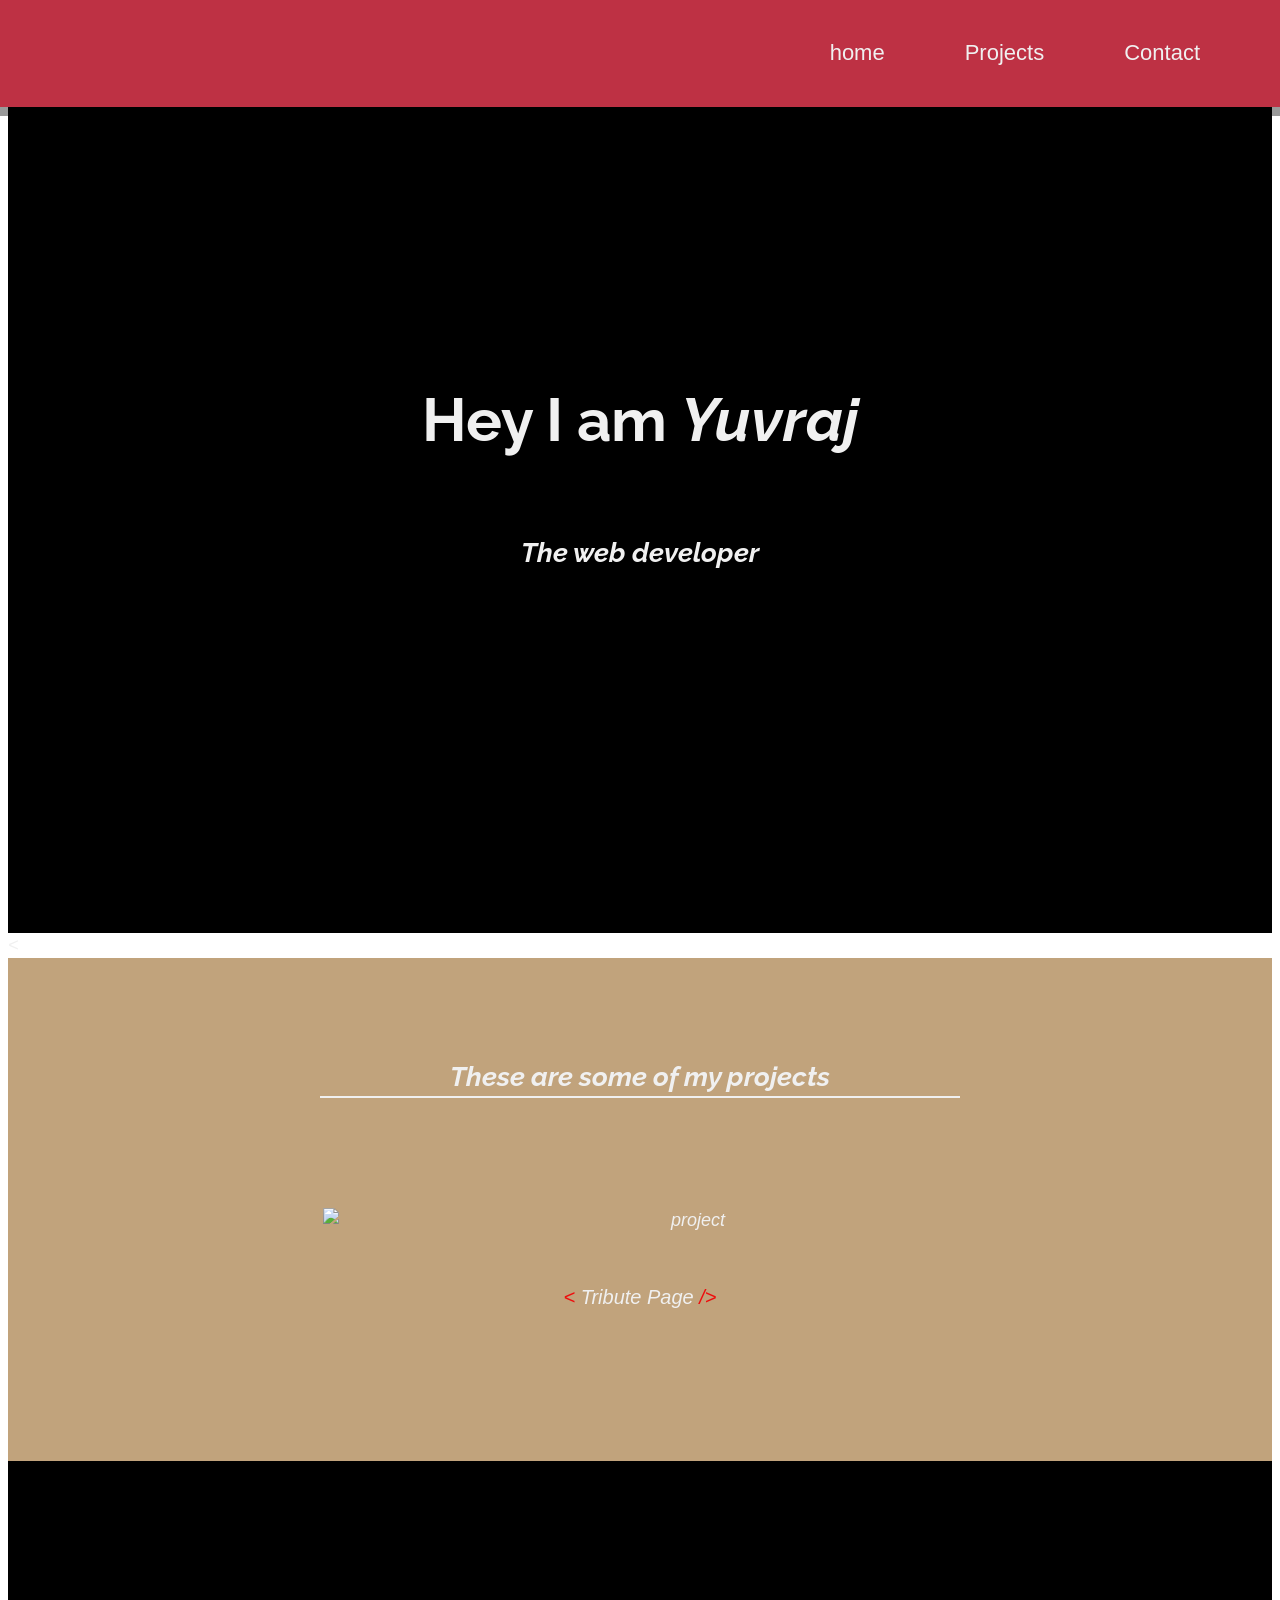
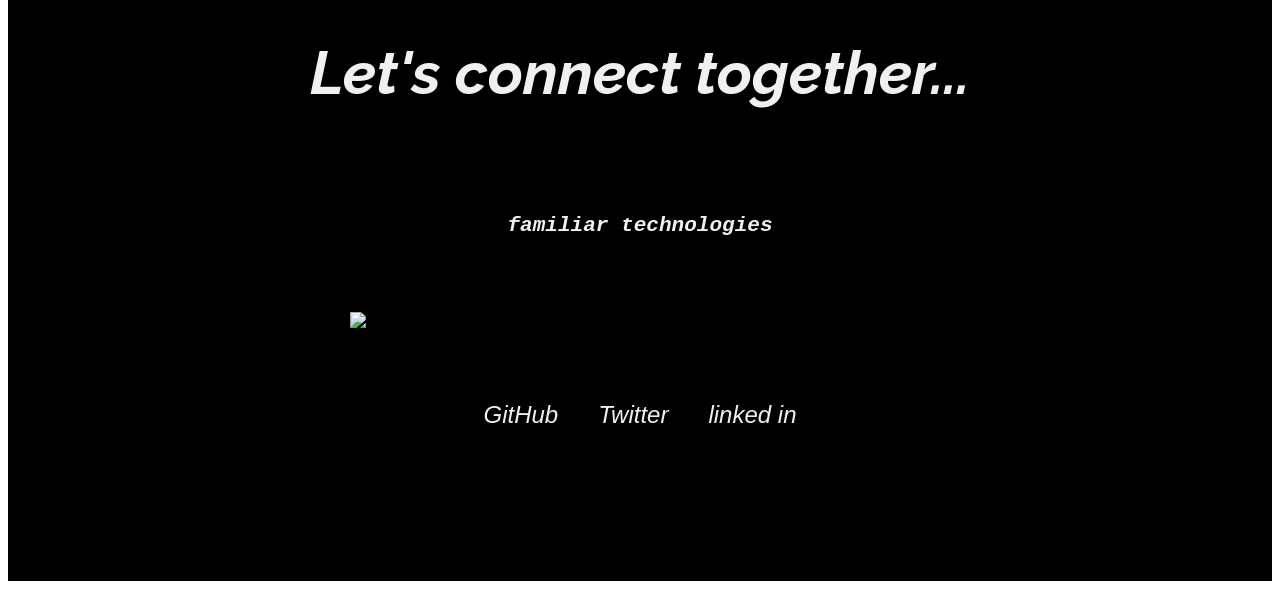
==== index.html @ 68164d66 "Add files via upload" ====
<!DOCTYPE html>
<html>
  <head>
    <link rel="stylesheet" href="style.css" />

    />

    <link
      href="https://fonts.googleapis.com/css?family=Raleway:700&display=swap"
      rel="stylesheet"
    />
  </head>
  <body>
    <nav id="navbar" class="nav">
      <ul class="nav-list">
        <li>
          <a href="#welcome-section">home</a>
        </li>
        <li>
          <a href="#projects">Projects</a>
        </li>
        <li>
          <a href="#contact">Contact</a>
        </li>
      </ul>
    </nav>

    <section id="welcome-section" class="welcome-section">
      <h1>Hey I am <i>Yuvraj<i></h1>
        <h2>The web developer</h2><br>
     
        
      </p></section> 
      <

    <section id="projects" class="projects-section">
      <h2 class="projects-section-header">These are some of my projects</h2>

      <div class="projects-grid">
        <a href="shankar nag.html" target="_blank" class="project project-tile">
          <img
            width="50%"
            class="project-image"
            src="images/shankar nag.jpg"
            alt="project"
          />
          <p class="project-title">
            <span class="code">&lt;</span>
            Tribute Page
            <span class="code">&#47;&gt;</span>
          </p>
        </a>
      </div>
    </section>

    <section id="contact" class="contact-section">
      <div class="contact-section-header">
        <h2>Let's connect together...</h2><br>
        <h3> familiar technologies  
       <p>
       <img style="align-items: center;" src="images/undraw_static_assets_rpm6.svg" width="50px
        ">
     
        </h3>
        




        </p>
      </div>
      <footer>
      <div class="contact-links">
        <a
          id="profile-link"
          href="https://github.com/Yuvrajbhagyedh"
          target="_blank"
          class="btn contact-details"
          ><i class="fab fa-github"></i> GitHub</a
        >
        <a
          href="https://twitter.com/YuvrajK65333956"
          target="_blank"
          class="btn contact-details"
          ><i class="fab fa-twitter"></i> Twitter</a
        >
        <a
          href="https://www.linkedin.com/in/yuvraj-k-7521b824a/"
          target="blank
          "
          class="btn contact-details"
          ><i class="fas fa-at"></i>linked in</a
        >
      </div>
    </section>
</footer>

   
  </body>
</html>
---- style.css ----
:root {
  --main-white: #f0f0f0;
  --main-red: #be3144;
  --main-blue: #45567d;
  --main-gray: #303841;
}

 {
  margin: 0;
  padding: 0;
}

*,
*::before,
*::after {
  box-sizing: inherit;
}

html {
  box-sizing: border-box;

  font-size: 62.5%;
  scroll-behavior: smooth;
}

@media (max-width: 75em) {
  html {
    font-size: 60%;
  }
}

@media (max-width: 61.25em) {
  html {
    font-size: 58%;
  }
}

@media (max-width: 28.75em) {
  html {
    font-size: 55%;
  }
}

body {
  font-family: "Poppins", sans-serif;
  font-size: 1.8rem;
  font-weight: 400;
  line-height: 1.4;
  color: var(--main-white);
}

h1,
h2 {
  font-family: "Raleway", sans-serif;
  font-weight: 700;
  text-align: center;
}

h1 {
  font-size: 6rem;
}

h2 , {
  font-size: 3.2rem;
}

ul {
  list-style: none;
}

a {
  text-decoration: none;
  color: var(--main-white);
}

img {
    align-items: left;
  
    margin-top: 5rem;
    margin-left: 5rem;
 
  float: left;
  width: 5%;
}

.nav {
  display: flex;
  justify-content: flex-end;
  position: fixed;
  top: 0;
  left: 0;
  width: 100%;
  background: var(--main-red);
  box-shadow: 0 9px 0 rgba(0, 0, 0, 0.4);
  z-index: 10;
}

.nav-list {
  display: flex;
  margin-right: 2rem;
}

@media (max-width: 28.75em) {
  .nav {
    justify-content: center;
  }

  .nav-list {
    margin: 0 1rem;
  }
}

.nav-list a {
  display: block;
  font-size: 2.2rem;
  padding: 2rem;
}

.nav-list a:hover {
  background: black;
}

.welcome-section {
  font-style:     'Roboto Mono', monospace ;
  display: flex;
  flex-direction: column;
  justify-content: center;
  align-items: center;
  width: 100%;
  height: 100vh;
  background-color: #000;
}

.welcome-section > p {
  font-size: 3rem;
  font-weight: 200;
  font-style: italic;
  color: wheat;
}

.projects-section {
  text-align: center;
  padding: 10rem 2rem;
  background: #c1a37c;
}

.projects-section-header {
  max-width: 640px;
  margin: 0 auto 6rem auto;
  border-bottom: 0.2rem solid var(--main-white);
}

@media (max-width: 28.75em) {
  .projects-section-header {
    font-size: 4rem;
  }
}

.projects-grid {
  display: grid;
  grid-template-columns: repeat(auto-fit, minmax(30px, 1fr));
  grid-gap: 4rem;
  width: 60%;
  max-width: 60%;
  margin: 0 auto;
  margin-bottom: 6rem;
}

@media (max-width: 30.625em) {
  .projects-section {
    padding: 6rem 1rem;
  }

  .projects-grid {
    grid-template-columns: 1fr;
  }
}

.project {
  background: black
  box-shadow: 1px 1px 2px rgba(0, 0, 0, 0.5);
  border-radius: 2px;
}

.code {
  color: rgb(238, 13, 13);
  transition: color 0.3s ease-out;
}

.project:hover .code {
  color: #0d0502;
}

.project-image {
  height: calc(100% - 6.8rem);
  width: 100%;
  object-fit: cover;
}

.project-title {
  font-size: 2rem;
  padding: 2rem 0.5rem;
}

.btn {
  display: inline-block;
  padding: 1rem 2rem;
  border-radius: 2px;
}

.btn-show-all {
  font-size: 2rem;
  background: black;
  transition: background 0.3s ease-out;
}

.btn-show-all:hover {
  background: var(--main-red);
}

.btn-show-all:hover > i {
  transform: translateX(2px);
}

.btn-show-all > i {
  margin-left: 10px;
  transform: translateX(0);
  transition: transform 0.3s ease-out;
}



.contact-section {
  display: flex;
  flex-direction: column;
  justify-content: center;
  align-items: center;
  text-align: center;
  width: 100%;
  height: 80vh;
  padding: 0 2rem;
  background: black;
}

.contact-section-header > h2 {
  font-size: 6rem;
}

@media (max-width: 28.75em) {
  .contact-section-header > h2 {
    font-size: 4rem;
  }
}

.contact-section-header > p {
  font-style: italic;
}

.contact-links {
  display: flex;
  justify-content: center;
  width: 100%;
  max-width: 980px;
  margin-top: 4rem;
  flex-wrap: wrap;
}

.contact-details {
  font-size: 2.4rem;
  text-shadow: 2px 2px 1px #000000;
  transition: transform 0.3s ease-out;
}

.contact-details:hover {
  transform: translateY(8px);
}

.welcome-section a{
    margin-left: 5rem;
}
.welcome-section a img{
    margin-left: 5rem;
}
.welcome-section k img{
    margin-right: 9rem;
}
 nav ul li{
    display: flex;
    align-items:left;
    margin-right: 4rem;
    
}
footer{
    text-align: center;
    align-items: center;
padding: 2rem;

    background-color: #000;
    
}
h3{
    font-family:'Roboto Mono', monospace ;
}
  p img{
    margin-left: 4rem;
   background-image: url(images/undraw_static_assets_rpm6.svg);
  align-items: center;
   width: 20%;
}
.welcome-section nav ul li{
    font-size: 1.9rem;
   color: rgb(167, 163, 155)
    font-style:;
    align-items: center;
    display: inline-flex; 
}
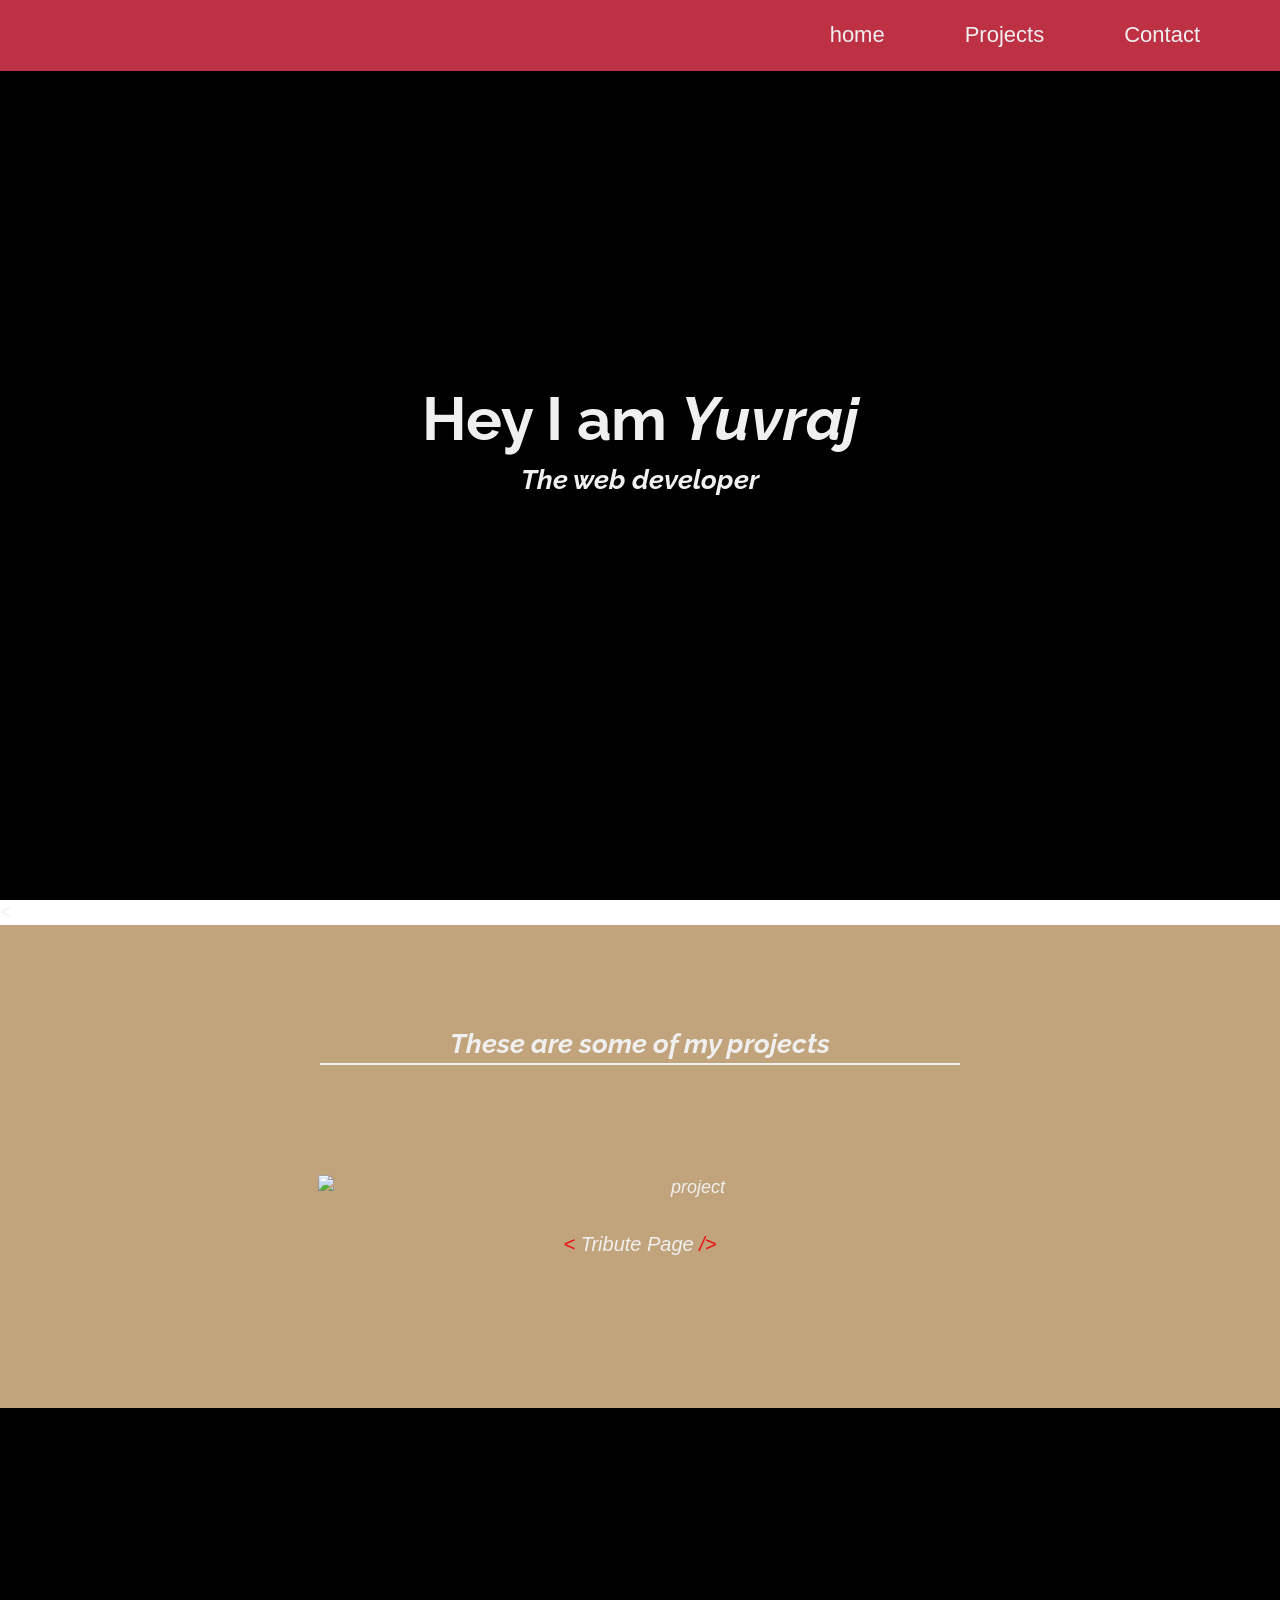
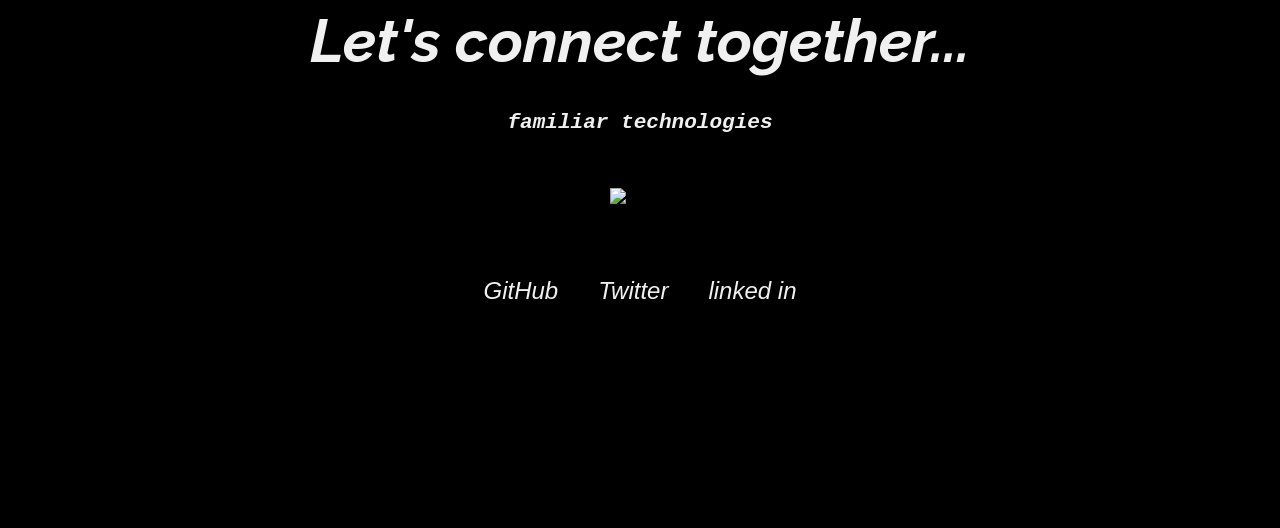
==== commit 88d4aeb7: "Update index.html" ====
--- a/index.html
+++ b/index.html
@@ -1,11 +1,13 @@
 <!DOCTYPE html>
-<html>
-  <head>
-    <link rel="stylesheet" href="style.css" />
-
-    />
-
-    <link
+<html lang="en">
+<head>
+  <meta charset="UTF-8">
+  <meta http-equiv="X-UA-Compatible" content="IE=edge">
+  <meta name="viewport" content="width=device-width, initial-scale=1.0">
+  <title>yuvraj profile</title>
+  <linkrel="icon" href="https://www.google.com/url?sa=i&url=https%3A%2F%2Fstock.adobe.com%2Fsearch%2Fimages%3Fk%3Dkannada&psig=AOvVaw2EvmGfy7UZAT7jspuDhaGJ&ust=1684122293695000&source=images&cd=vfe&ved=0CBEQjRxqFwoTCODL1sry8_4CFQAAAAAdAAAAABAE">
+<link rel="stylesheet" href="style.css">
+  <link
       href="https://fonts.googleapis.com/css?family=Raleway:700&display=swap"
       rel="stylesheet"
     />
@@ -41,7 +43,7 @@
           <img
             width="50%"
             class="project-image"
-            src="images/shankar nag.jpg"
+            src="https://dev-resws-hungamatech-com.storage.googleapis.com/featured_content/03d619fdcea9d500858bfed526c07dda_500x500.jpg"
             alt="project"
           />
           <p class="project-title">
@@ -58,8 +60,7 @@
         <h2>Let's connect together...</h2><br>
         <h3> familiar technologies  
        <p>
-       <img style="align-items: center;" src="images/undraw_static_assets_rpm6.svg" width="50px
-        ">
+       <img style="align-items: center;" src="https://files.realpython.com/media/HTML-And-CSS-For-Python-Developers_Watermarked.e2604f40ef5b.jpg">
      
         </h3>
         
--- a/style.css
+++ b/style.css
@@ -5,7 +5,7 @@
   --main-gray: #303841;
 }
 
- {
+ *{
   margin: 0;
   padding: 0;
 }
@@ -302,8 +302,9 @@
     font-family:'Roboto Mono', monospace ;
 }
   p img{
-    margin-left: 4rem;
-   background-image: url(images/undraw_static_assets_rpm6.svg);
+    border-radius:none;
+    margin-left: 30rem;
+   
   align-items: center;
    width: 20%;
 }
@@ -313,4 +314,4 @@
     font-style:;
     align-items: center;
     display: inline-flex; 
-}+}
